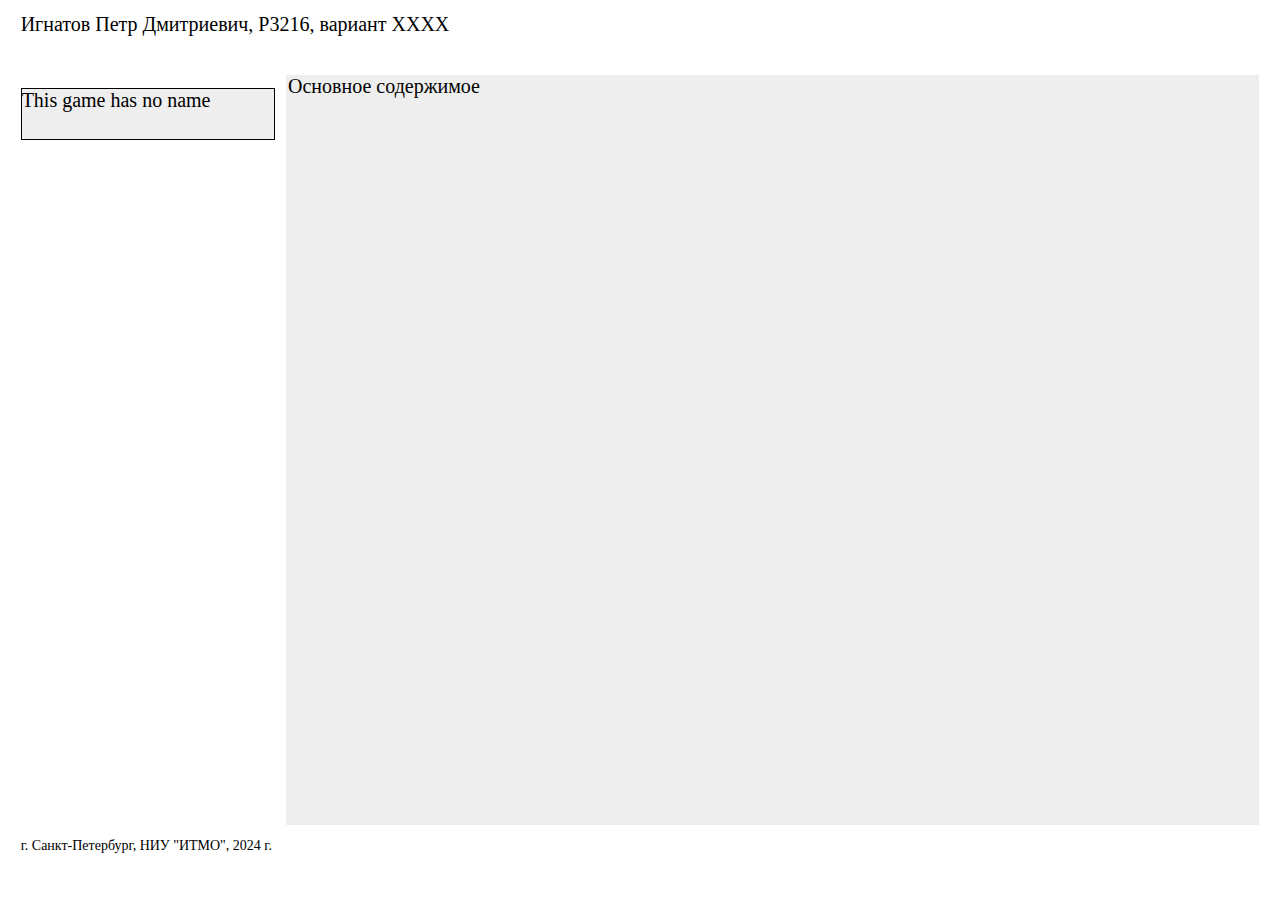
==== front/main.html @ b53702c7 "First commit" ====
<!DOCTYPE html>
<html>
	<head>
		<meta charset="utf-8">
		<title>АААААААААА</title>
		<style>
			body{
				background-image: url('http://grob-hroniki.org/img/other/original/1989_rpe/rpe_01.jpg');
				background-repeat: no-repeat;
				background-attachment: fixed;
				background-position: center;
				background-size: cover;
			}
			div{
				margin: 1%;	
				font-size: 20px;
				height: 50px;
			}
			#game{
				background-color: #eee;
				border: 1px solid black;
				float: left;
				width: 20%;
			}
			#main{
				background-color: #eee;
				height: 750px;
				margin-left:22%;
			}
			#footer{
				font-size: 14px;
			}
		</style>
	</head>
	<body>
		<div id="header">Игнатов Петр Дмитриевич, P3216, вариант XXXX</div>
		<div id="game">This game has no name</div>
		<div id="main">Основное содержимое</div>
		<div id="footer">г. Санкт-Петербург, НИУ "ИТМО", 2024 г.
	</body>
</html>
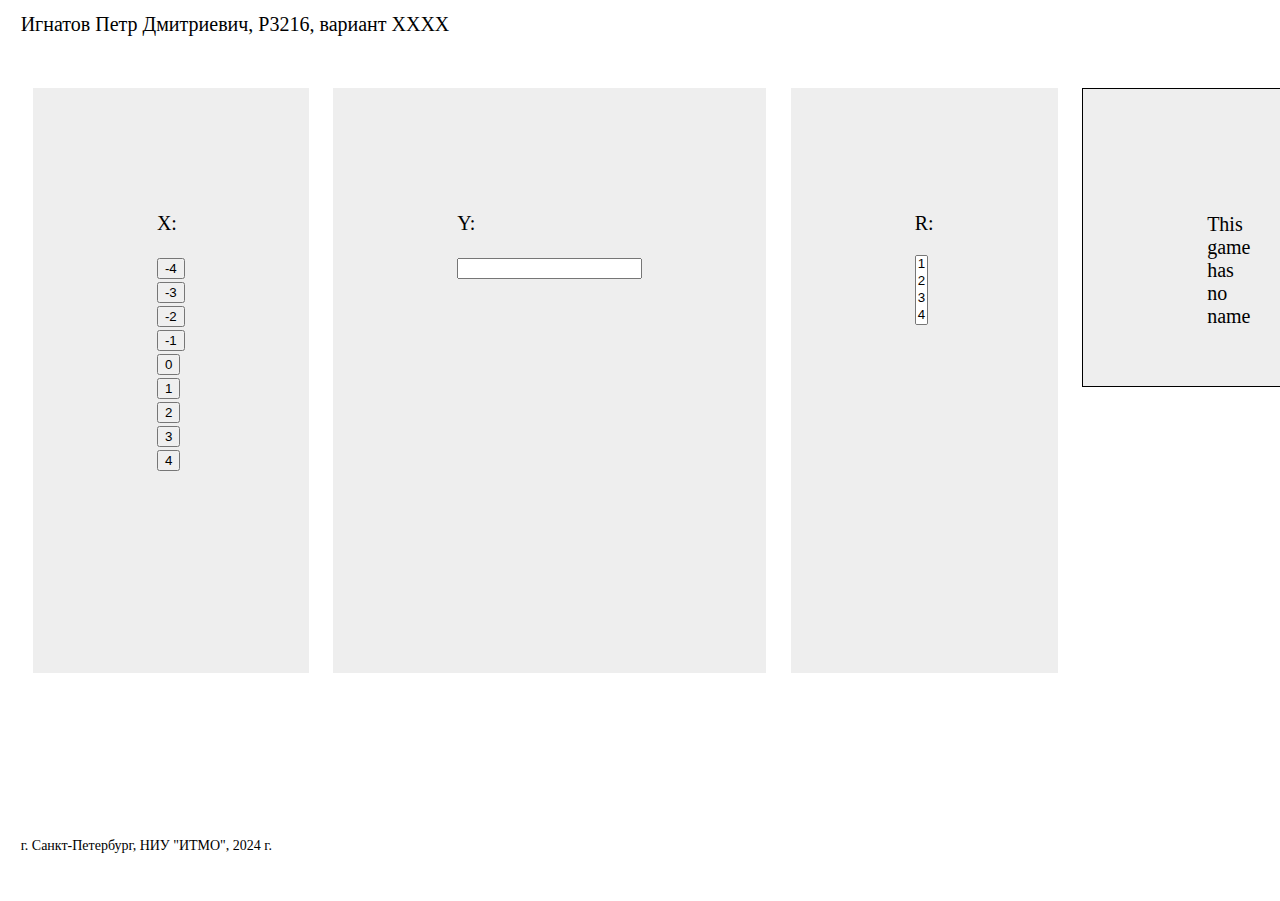
==== commit 5083ef7f: "Added X, Y and R inputs" ====
--- a/front/main.html
+++ b/front/main.html
@@ -16,26 +16,68 @@
 				font-size: 20px;
 				height: 50px;
 			}
-			#game{
+			.game{
 				background-color: #eee;
 				border: 1px solid black;
-				float: left;
-				width: 20%;
+				padding: 10%;
 			}
-			#main{
-				background-color: #eee;
+			.container{
+				display: flex;
 				height: 750px;
-				margin-left:22%;
 			}
-			#footer{
+			.dx, .dy, .r{
+				background-color: #eee;	
+				padding: 10%;
+				height: 45%;
+			}
+			.footer{
 				font-size: 14px;
+				padding: 0%;
 			}
 		</style>
 	</head>
 	<body>
-		<div id="header">Игнатов Петр Дмитриевич, P3216, вариант XXXX</div>
-		<div id="game">This game has no name</div>
-		<div id="main">Основное содержимое</div>
-		<div id="footer">г. Санкт-Петербург, НИУ "ИТМО", 2024 г.
+		<div class="header">Игнатов Петр Дмитриевич, P3216, вариант XXXX</div>
+		<div class="container">
+			<div class="dx">
+				<form>
+					<a>X:</a>
+					<p>
+						<button type="button">-4</button>
+						<button type="button">-3</button>
+						<button type="button">-2</button>
+						<button type="button">-1</button>
+						<button type="button">0</button>
+						<button type="button">1</button>
+						<button type="button">2</button>
+						<button type="button">3</button>
+						<button type="button">4</button>
+					</p>
+				</form>
+			</div>
+			<div class="dy">
+				<form>
+					<a>Y:</a>
+					<p>
+						<input type="text" name="Y:"></input>
+					</p>
+				</form>
+			</div>
+			<div class="r">
+				<form method="get">
+					<a>R:</a>
+					<p>
+						<select multiple id="r" name="r">
+							<option value="1">1</option>
+							<option value="2">2</option>
+							<option value="3">3</option>
+							<option value="4">4</option>
+							<option value="5">5</option>
+						</select>
+					</p>
+			</div>
+			<div class="game">This game has no name</div>
+		</div>
+		<div class="footer">г. Санкт-Петербург, НИУ "ИТМО", 2024 г.
 	</body>
 </html>
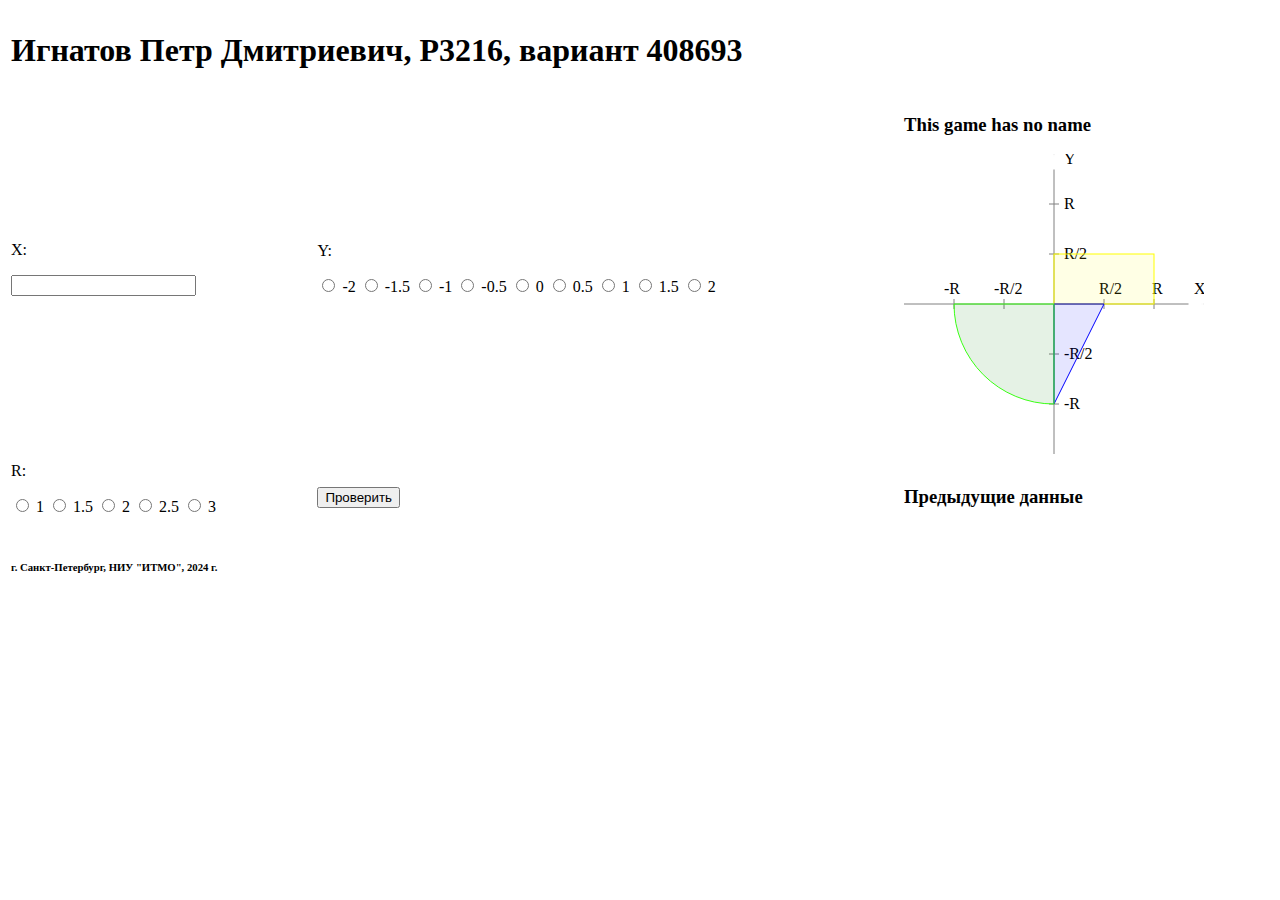
==== commit 52342b2f: "Fixed html file, added graphics" ====
--- a/front/main.html
+++ b/front/main.html
@@ -3,81 +3,124 @@
 	<head>
 		<meta charset="utf-8">
 		<title>АААААААААА</title>
-		<style>
-			body{
-				background-image: url('http://grob-hroniki.org/img/other/original/1989_rpe/rpe_01.jpg');
-				background-repeat: no-repeat;
-				background-attachment: fixed;
-				background-position: center;
-				background-size: cover;
-			}
-			div{
-				margin: 1%;	
-				font-size: 20px;
-				height: 50px;
-			}
-			.game{
-				background-color: #eee;
-				border: 1px solid black;
-				padding: 10%;
-			}
-			.container{
-				display: flex;
-				height: 750px;
-			}
-			.dx, .dy, .r{
-				background-color: #eee;	
-				padding: 10%;
-				height: 45%;
-			}
-			.footer{
-				font-size: 14px;
-				padding: 0%;
-			}
-		</style>
 	</head>
 	<body>
-		<div class="header">Игнатов Петр Дмитриевич, P3216, вариант XXXX</div>
-		<div class="container">
-			<div class="dx">
-				<form>
-					<a>X:</a>
-					<p>
-						<button type="button">-4</button>
-						<button type="button">-3</button>
-						<button type="button">-2</button>
-						<button type="button">-1</button>
-						<button type="button">0</button>
-						<button type="button">1</button>
-						<button type="button">2</button>
-						<button type="button">3</button>
-						<button type="button">4</button>
-					</p>
-				</form>
-			</div>
-			<div class="dy">
-				<form>
-					<a>Y:</a>
-					<p>
-						<input type="text" name="Y:"></input>
-					</p>
-				</form>
-			</div>
-			<div class="r">
-				<form method="get">
-					<a>R:</a>
-					<p>
-						<select multiple id="r" name="r">
-							<option value="1">1</option>
-							<option value="2">2</option>
-							<option value="3">3</option>
-							<option value="4">4</option>
-							<option value="5">5</option>
-						</select>
-					</p>
-			</div>
-			<div class="game">This game has no name</div>
-		</div>
-		<div class="footer">г. Санкт-Петербург, НИУ "ИТМО", 2024 г.
+		<table style="width: 100%; border=1%">
+			<tr>
+				<td colspan="2">
+					<h1>Игнатов Петр Дмитриевич, P3216, вариант 408693</h1>
+				</td>
+			</tr>
+			<tr>
+				<td>
+					<form>
+						<a>X:</a>
+						<p>
+							<input type="text" name="X:"></input>	
+						</p>
+					</form>
+				</td>
+				<td>
+					<form>
+						<a>Y:</a>
+						<p>
+							<input type="radio" name="y" id="-2y" value="-2"></input>
+							<label for="-2y">-2</label>
+							<input type="radio" name="y" id="-1.5y" value="-1.5"></input>
+							<label for="-1.5y">-1.5</label>
+							<input type="radio" name="y" id="-1y" value="-1"></input>
+							<label for="-1y">-1</label>
+							<input type="radio" name="y" id="-0.5y" value="-0.5"></input>
+							<label for="-0.5y">-0.5</label>
+							<input type="radio" name="y" id="0y" value="0"></input>
+							<label for="0y">0</label>
+							<input type="radio" name="y" id="0.5y" value="0.5"></input>
+							<label for="0.5y">0.5</label>
+							<input type="radio" name="y" id="1y" value="1"></input>
+							<label for="1y">1</ilabel>
+							<input type="radio" name="y" id="1.5y" value="1.5"></input>
+							<label for="1.5y">1.5</label>
+							<input type="radio" name="y" id="2y" value="2"></input>
+							<label for="2y">2</label>
+						</p>
+					</form>
+				</td>
+				<td>
+					<h3>This game has no name</h3>
+					<svg height="300" width="300" xmlns="http://www.w3.org/2000/svg">
+
+						<line stroke="gray" x1="0" x2="300" y1="150" y2="150" />
+						<line stroke="gray" x1="150" x2="150" y1="0" y2="300" />
+						<polygon fill="white" points="150,0 144,15 156,15" stroke="white" />
+						<polygon fill="white" points="300,150 285,156 285,144" stroke="white" />
+
+						<line stroke="gray" x1="200" x2="200" y1="155" y2="145" />
+						<line stroke="gray" x1="250" x2="250" y1="155" y2="145" />
+
+						<line stroke="gray" x1="50" x2="50" y1="155" y2="145" />
+						<line stroke="gray" x1="100" x2="100" y1="155" y2="145" />
+
+						<line stroke="gray" x1="145" x2="155" y1="100" y2="100" />
+						<line stroke="gray" x1="145" x2="155" y1="50" y2="50" />
+
+						<line stroke="gray" x1="145" x2="155" y1="200" y2="200" />
+						<line stroke="gray" x1="145" x2="155" y1="250" y2="250" />
+
+						<text fill="black" x="195" y="140">R/2</text>
+						<text fill="black" x="248" y="140">R</text>
+
+						<text fill="black" x="40" y="140">-R</text>
+						<text fill="black" x="90" y="140">-R/2</text>
+
+						<text fill="black" x="160" y="105">R/2</text>
+						<text fill="black" x="160" y="55">R</text>
+
+						<text fill="black" x="160" y="205">-R/2</text>
+						<text fill="black" x="160" y="255">-R</text>
+
+						<text fill="black" x="160" y="10">Y</text>
+						<text fill="black" x="290" y="140">X</text>
+
+						<rect x="150" y="100" width="100" height="50" fill="#FFFF00" fill-opacity="0.1" stroke="#FFFF00" />
+
+						<polygon fill="#0000FF" fill-opacity="0.1" points="150,150 150,250 200,150" stroke="#0000FF" />
+
+						<path d="M 50 150 A 100 100, 0, 0, 0, 150 250 L 150 150 Z" fill="green" fill-opacity="0.1" stroke="#39FF14" />
+
+						<circle cx="150" cy="150" id="target-dot" r="0" stroke="white" fill="white"></circle>
+					</svg>
+				</td>
+			</tr>
+			<tr>
+				<td>
+					<form method="get">
+						<a>R:</a>
+						<p>
+							<input type="radio" name="r" id="1r" value="1"></input>
+							<label for="1r">1</label>
+							<input type="radio" name="r" id="1.5r" value="1.5"></input>
+							<label for="1.5r">1.5</label>
+							<input type="radio" name="r" id="2r" value="2"></input>
+							<label for="2r">2</ilabel>
+							<input type="radio" name="r" id="2.5r" value="2.5"></input>
+							<label for="2.5r">2.5</label>
+							<input type="radio" name="r" id="3r" value="3"></input>
+							<label for="3r">3</label>
+						</p>
+					</form>
+				</td>
+				<td>
+					<button>Проверить</button>
+				</td>
+				<td>
+					<h3>Предыдущие данные</h3>
+				</td>
+			</tr>
+			<tr>
+				<td>
+					<h6>г. Санкт-Петербург, НИУ "ИТМО", 2024 г.</h6>
+				</td>
+			</tr>
+		</table>
 	</body>
 </html>
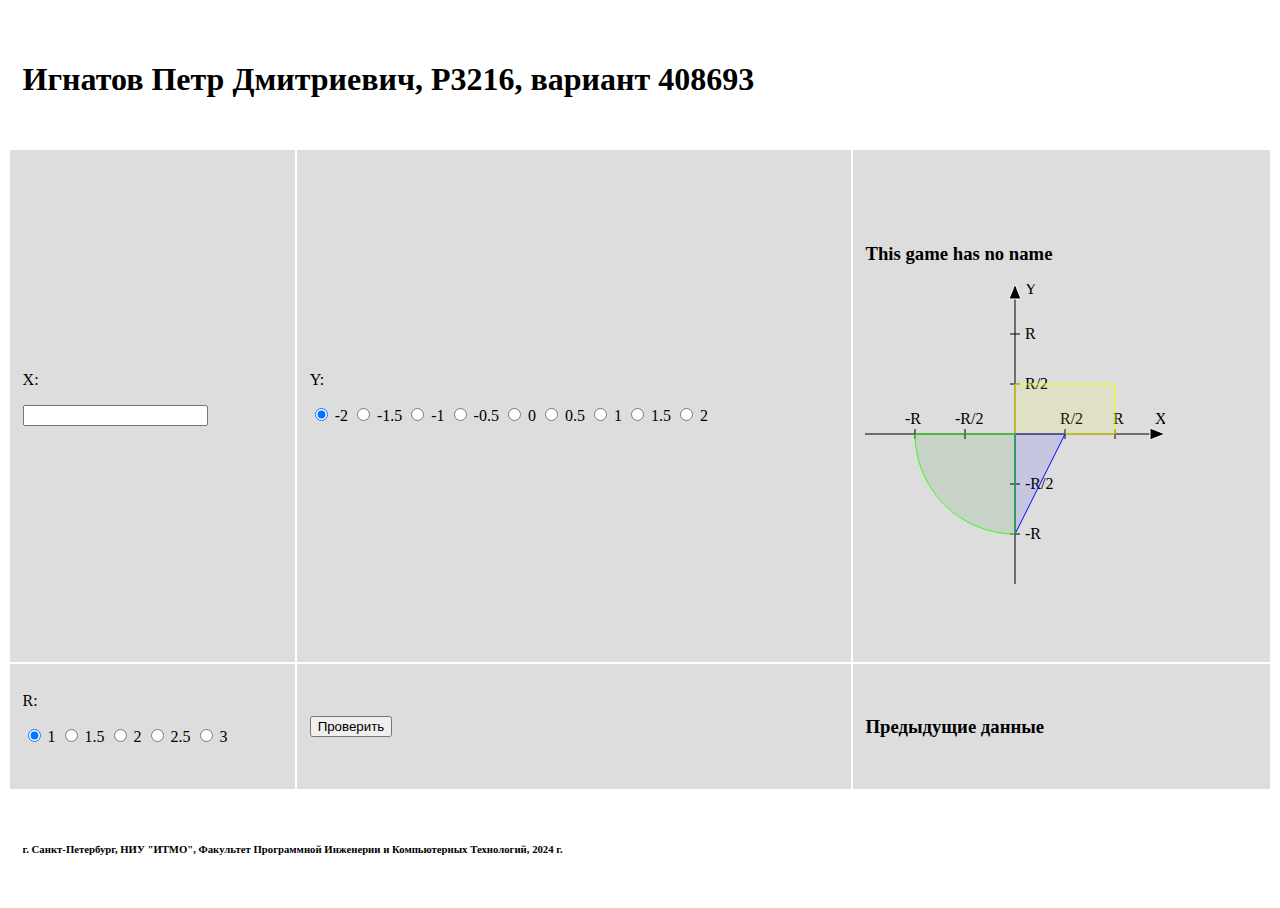
==== commit a7a4d921: "Added js validation" ====
--- a/front/main.html
+++ b/front/main.html
@@ -3,28 +3,60 @@
 	<head>
 		<meta charset="utf-8">
 		<title>АААААААААА</title>
+		<style>
+			html, body {
+				height: 100%
+			}
+			body{
+				background-image: url('http://grob-hroniki.org/img/other/original/1989_rpe/rpe_01.jpg');
+				background-repeat: no-repeat;
+				background-attachment: fixed;
+				background-position: center;
+				background-size: cover;
+			}
+			table {
+				width: 100%;
+				border: 1%;
+				height: 100%;
+			}
+			tr {
+				background-color: #FFFFFF00
+			}
+			.inp {
+				background-color: #C0C0C088
+			}
+			td {
+				padding: 1%;
+			}
+			.expandable {
+				width: auto;
+			}
+			.prev {
+				height = 
+			}
+		</style>
 	</head>
 	<body>
-		<table style="width: 100%; border=1%">
+		<table>
 			<tr>
-				<td colspan="2">
+				<td colspan="3">
 					<h1>Игнатов Петр Дмитриевич, P3216, вариант 408693</h1>
 				</td>
 			</tr>
-			<tr>
-				<td>
+			<tr class="inp">
+				<td class="expandable">
 					<form>
 						<a>X:</a>
 						<p>
-							<input type="text" name="X:"></input>	
+							<input type="text" id="textInp" name="X:"></input>	
 						</p>
 					</form>
 				</td>
-				<td>
+				<td class="expandable">
 					<form>
 						<a>Y:</a>
 						<p>
-							<input type="radio" name="y" id="-2y" value="-2"></input>
+							<input type="radio" name="y" id="-2y" value="-2" checked="checked"> </input>
 							<label for="-2y">-2</label>
 							<input type="radio" name="y" id="-1.5y" value="-1.5"></input>
 							<label for="-1.5y">-1.5</label>
@@ -45,26 +77,26 @@
 						</p>
 					</form>
 				</td>
-				<td>
+				<td class="expandable">
 					<h3>This game has no name</h3>
 					<svg height="300" width="300" xmlns="http://www.w3.org/2000/svg">
 
-						<line stroke="gray" x1="0" x2="300" y1="150" y2="150" />
-						<line stroke="gray" x1="150" x2="150" y1="0" y2="300" />
-						<polygon fill="white" points="150,0 144,15 156,15" stroke="white" />
-						<polygon fill="white" points="300,150 285,156 285,144" stroke="white" />
+						<line stroke="black" x1="0" x2="300" y1="150" y2="150" />
+						<line stroke="black" x1="150" x2="150" y1="0" y2="300" />
+						<polygon fill="black" points="150,0 144,15 156,15" stroke="white" />
+						<polygon fill="black" points="300,150 285,156 285,144" stroke="white" />
 
-						<line stroke="gray" x1="200" x2="200" y1="155" y2="145" />
-						<line stroke="gray" x1="250" x2="250" y1="155" y2="145" />
+						<line stroke="black" x1="200" x2="200" y1="155" y2="145" />
+						<line stroke="black" x1="250" x2="250" y1="155" y2="145" />
 
-						<line stroke="gray" x1="50" x2="50" y1="155" y2="145" />
-						<line stroke="gray" x1="100" x2="100" y1="155" y2="145" />
+						<line stroke="black" x1="50" x2="50" y1="155" y2="145" />
+						<line stroke="black" x1="100" x2="100" y1="155" y2="145" />
 
-						<line stroke="gray" x1="145" x2="155" y1="100" y2="100" />
-						<line stroke="gray" x1="145" x2="155" y1="50" y2="50" />
+						<line stroke="black" x1="145" x2="155" y1="100" y2="100" />
+						<line stroke="black" x1="145" x2="155" y1="50" y2="50" />
 
-						<line stroke="gray" x1="145" x2="155" y1="200" y2="200" />
-						<line stroke="gray" x1="145" x2="155" y1="250" y2="250" />
+						<line stroke="black" x1="145" x2="155" y1="200" y2="200" />
+						<line stroke="black" x1="145" x2="155" y1="250" y2="250" />
 
 						<text fill="black" x="195" y="140">R/2</text>
 						<text fill="black" x="248" y="140">R</text>
@@ -91,12 +123,12 @@
 					</svg>
 				</td>
 			</tr>
-			<tr>
-				<td>
+			<tr class="inp">
+				<td class="expandable">
 					<form method="get">
 						<a>R:</a>
 						<p>
-							<input type="radio" name="r" id="1r" value="1"></input>
+							<input type="radio" name="r" id="1r" value="1" checked="checked"></input>
 							<label for="1r">1</label>
 							<input type="radio" name="r" id="1.5r" value="1.5"></input>
 							<label for="1.5r">1.5</label>
@@ -109,18 +141,19 @@
 						</p>
 					</form>
 				</td>
-				<td>
+				<td class="expandable">
 					<button>Проверить</button>
 				</td>
-				<td>
+				<td class="expandable">
 					<h3>Предыдущие данные</h3>
 				</td>
 			</tr>
 			<tr>
-				<td>
-					<h6>г. Санкт-Петербург, НИУ "ИТМО", 2024 г.</h6>
+				<td colspan="3">
+					<h6>г. Санкт-Петербург, НИУ "ИТМО", Факультет Программной Инженерии и Компьютерных Технологий, 2024 г.</h6>
 				</td>
 			</tr>
 		</table>
+		<script src="scripts/main.js"></script>
 	</body>
 </html>
